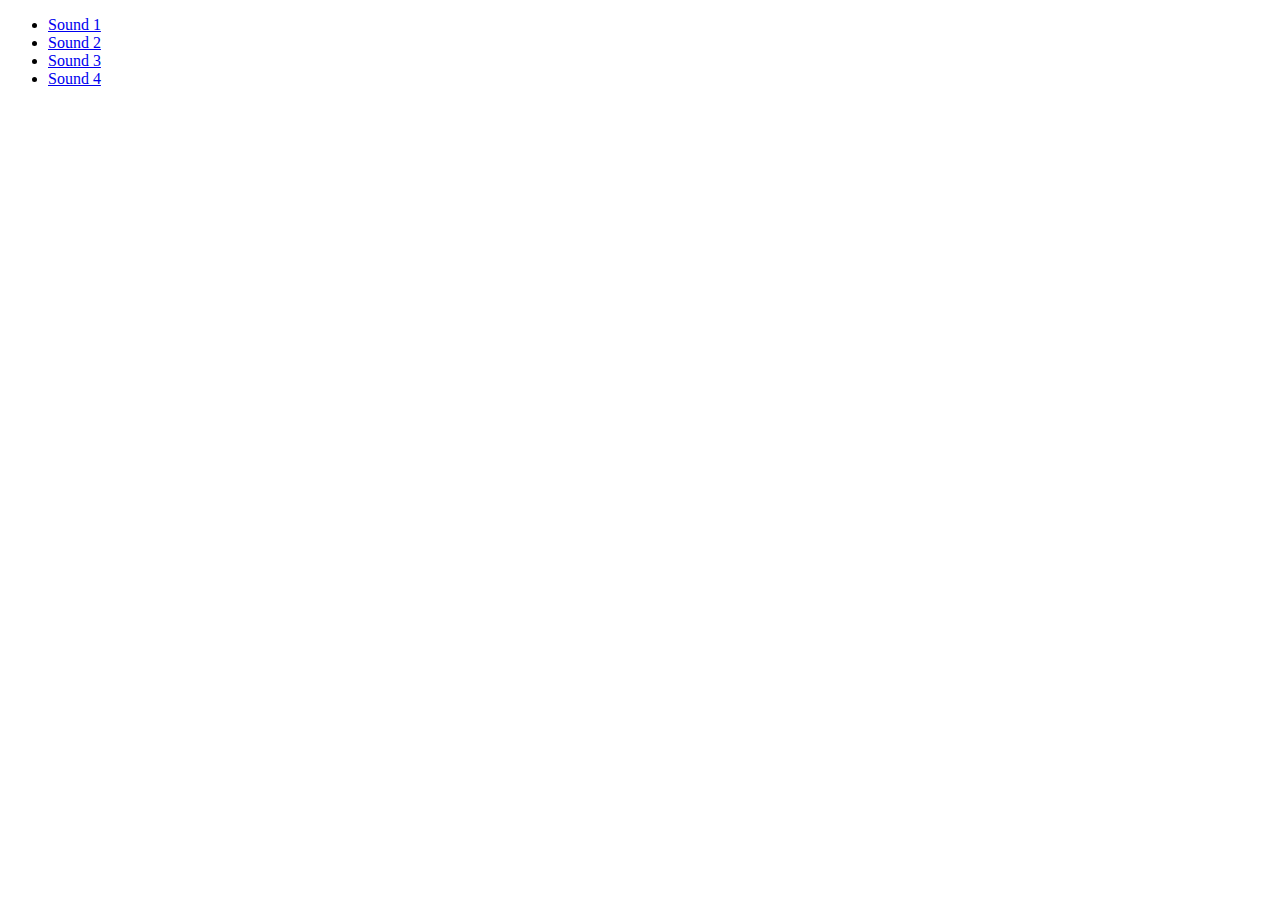
==== index.html @ d963d305 "modified the readme and the demo" ====
<!DOCTYPE html PUBLIC "-//W3C//DTD XHTML 1.0 Strict//EN"
	"http://www.w3.org/TR/xhtml1/DTD/xhtml1-strict.dtd">
<html xmlns="http://www.w3.org/1999/xhtml" lang="en" xml:lang="en">
<head>
<title>Julien MP3 Player</title>

<link rel="stylesheet" type="text/css" href="css/julienMP3Player.css" />
<script type="text/javascript" src="js/jquery.js"></script>
<script type="text/javascript" src="js/soundmanager2-jsmin.js"></script>
<script type="text/javascript" src="js/jquery.julienMP3Player.js"></script>

<script type="text/javascript">
  $(function(){
    soundManager.url = './swf/';
    soundManager.onload = function(){
      $('#player').julienMP3Player();
    }
  });
</script>
</head>

<body>
  <ul id="player">
    <li><a href="http://www.freshly-ground.com/data/audio/binaural/Rain 3.mp3">Sound 1</a></li>
    <li><a href="http://www.freshly-ground.com/data/audio/binaural/Frogs @ Yahoo!.mp3">Sound 2</a></li>
    <li><a href="http://www.freshly-ground.com/data/audio/binaural/Walking past sprinklers, mailbox.mp3">Sound 3</a></li>
    <li><a href="http://www.freshly-ground.com/data/audio/binaural/Cup of Coffee.mp3">Sound 4</a></li>
  </ul>  
</body>
</html>
---- css/julienMP3Player.css ----
.jmp3_container {
  background: #a2b4b9;
}
.jmp3_container .jmp3_play,
.jmp3_container .jmp3_pause,
.jmp3_container .jmp3_stop {
  width: 16px; height: 16px;
  display: block;
  float: left;
  text-indent: -9999px;
}
.jmp3_container .jmp3_play {
  background: url('../img/play.png') no-repeat left top;
}
.jmp3_container .jmp3_pause {
  background: url('../img/pause.png') no-repeat left top;
}
.jmp3_container .jmp3_stop {
  background: url('../img/stop.png') no-repeat left top;
}
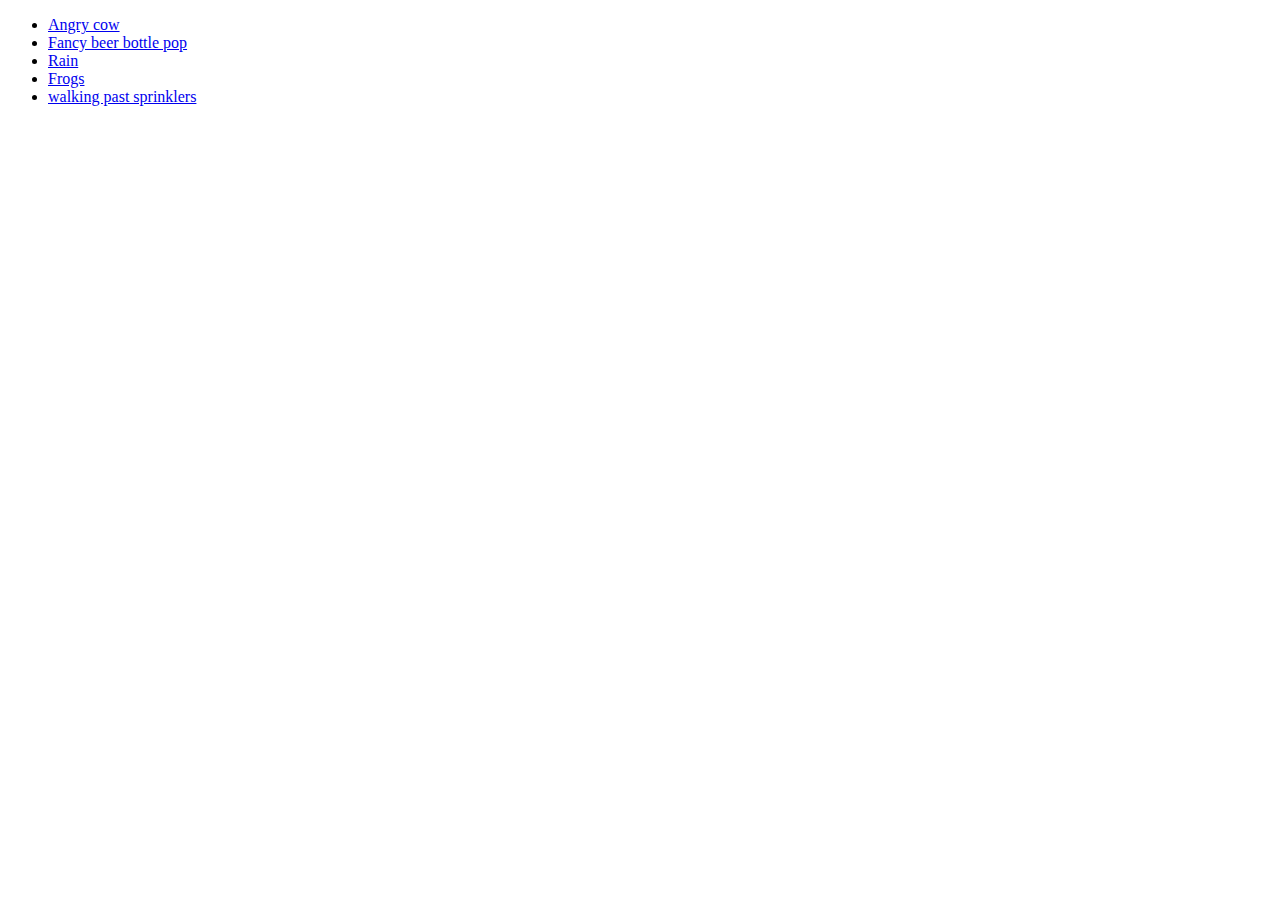
==== commit 3943a8f2: "automatically play the next sound if playNextSoundOnFinish is true" ====
--- a/index.html
+++ b/index.html
@@ -11,20 +11,21 @@
 
 <script type="text/javascript">
   $(function(){
-    soundManager.url = './swf/';
-    soundManager.onload = function(){
-      $('#player').julienMP3Player();
-    }
+    $('#player').julienMP3Player({
+      soundManagerSwfURL: './swf/',
+      autoplay: true
+    });
   });
 </script>
 </head>
 
 <body>
   <ul id="player">
-    <li><a href="http://www.freshly-ground.com/data/audio/binaural/Rain 3.mp3">Sound 1</a></li>
-    <li><a href="http://www.freshly-ground.com/data/audio/binaural/Frogs @ Yahoo!.mp3">Sound 2</a></li>
-    <li><a href="http://www.freshly-ground.com/data/audio/binaural/Walking past sprinklers, mailbox.mp3">Sound 3</a></li>
-    <li><a href="http://www.freshly-ground.com/data/audio/binaural/Cup of Coffee.mp3">Sound 4</a></li>
+    <li><a href="http://www.freshly-ground.com/data/audio/binaural/Mak.mp3">Angry cow</a></li>
+    <li><a href="http://www.freshly-ground.com/data/audio/binaural/Fancy%20Beer%20Bottle%20Pop.mp3">Fancy beer bottle pop</a></li>
+    <li><a href="http://www.freshly-ground.com/data/audio/binaural/Rain 3.mp3">Rain</a></li>
+    <li><a href="http://www.freshly-ground.com/data/audio/binaural/Frogs @ Yahoo!.mp3">Frogs</a></li>
+    <li><a href="http://www.freshly-ground.com/data/audio/binaural/Walking past sprinklers, mailbox.mp3">walking past sprinklers</a></li>
   </ul>  
 </body>
 </html>
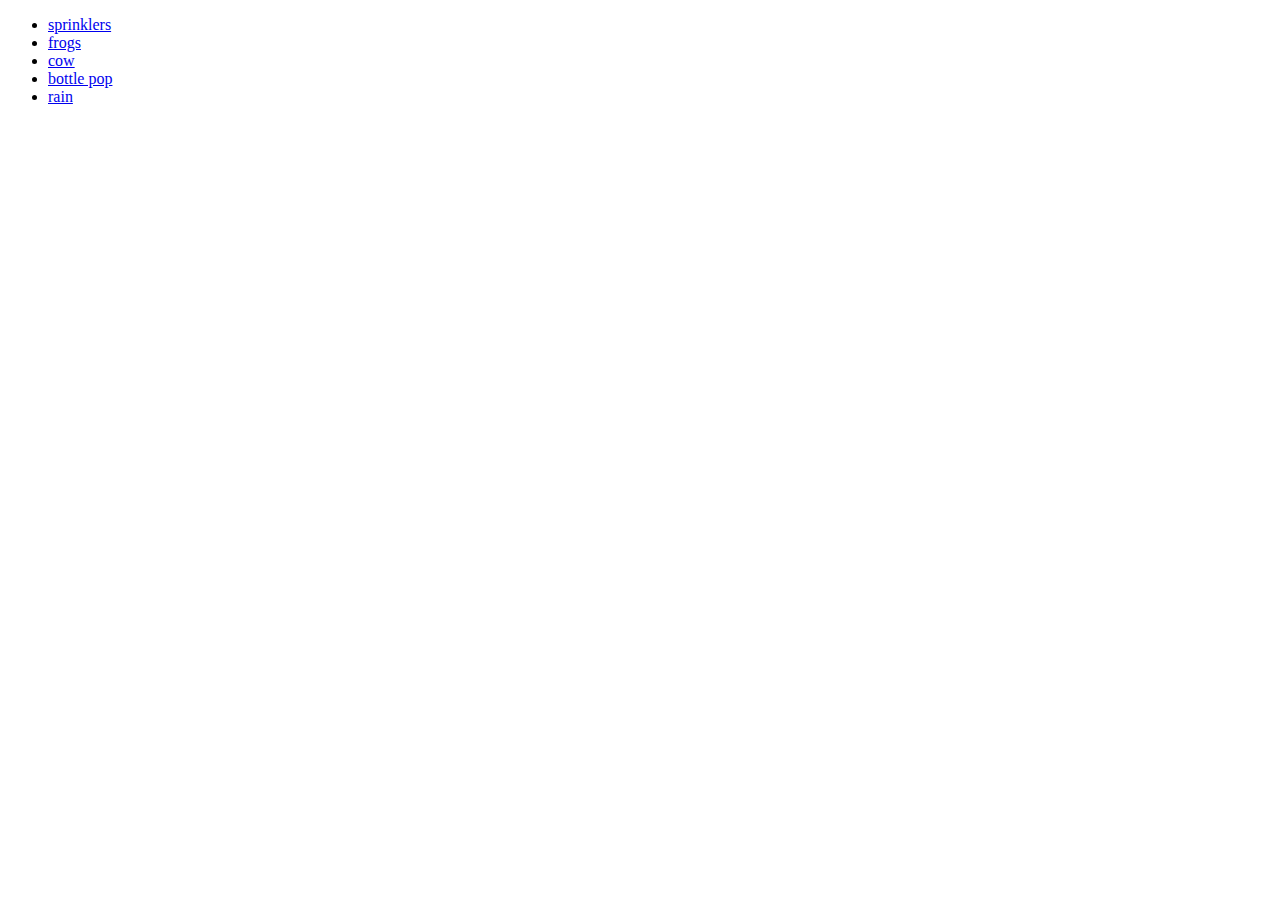
==== commit fe4c7216: "Merge branch 'playhead'" ====
--- a/index.html
+++ b/index.html
@@ -6,6 +6,7 @@
 
 <link rel="stylesheet" type="text/css" href="css/julienMP3Player.css" />
 <script type="text/javascript" src="js/jquery.js"></script>
+<script type="text/javascript" src="js/jquery-ui-1.8.11.custom.min.js"></script>
 <script type="text/javascript" src="js/soundmanager2-jsmin.js"></script>
 <script type="text/javascript" src="js/jquery.julienMP3Player.js"></script>
 
@@ -21,11 +22,11 @@
 
 <body>
   <ul id="player">
-    <li><a href="http://www.freshly-ground.com/data/audio/binaural/Mak.mp3">Angry cow</a></li>
-    <li><a href="http://www.freshly-ground.com/data/audio/binaural/Fancy%20Beer%20Bottle%20Pop.mp3">Fancy beer bottle pop</a></li>
-    <li><a href="http://www.freshly-ground.com/data/audio/binaural/Rain 3.mp3">Rain</a></li>
-    <li><a href="http://www.freshly-ground.com/data/audio/binaural/Frogs @ Yahoo!.mp3">Frogs</a></li>
-    <li><a href="http://www.freshly-ground.com/data/audio/binaural/Walking past sprinklers, mailbox.mp3">walking past sprinklers</a></li>
+    <li><a title="walking past sprinklers" href="http://www.freshly-ground.com/data/audio/binaural/Walking past sprinklers, mailbox.mp3">sprinklers</a></li>
+    <li><a title="Frogs" href="http://www.freshly-ground.com/data/audio/binaural/Frogs @ Yahoo!.mp3">frogs</a></li>
+    <li><a title="Angry cow" href="http://www.freshly-ground.com/data/audio/binaural/Mak.mp3">cow</a></li>
+    <li><a title="Fancy beer bottle pop" href="http://www.freshly-ground.com/data/audio/binaural/Fancy%20Beer%20Bottle%20Pop.mp3">bottle pop</a></li>
+    <li><a title="Rain" href="http://www.freshly-ground.com/data/audio/binaural/Rain 3.mp3">rain</a></li>
   </ul>  
 </body>
 </html>
--- a/css/julienMP3Player.css
+++ b/css/julienMP3Player.css
@@ -1,20 +1,70 @@
+
+/* * * * * * * * * * * * * * * * * * * * * * * * * * * * * * * *
+ * Default theme
+ * * * * * * * * * * * * * * * * * * * * * * * * * * * * * * * */
+
 .jmp3_container {
   background: #a2b4b9;
+  float: left;
+  clear: both;
+  font: 10px/14px Arial, Helvetica, sans-serif;
+  padding-right: 1px;
 }
-.jmp3_container .jmp3_play,
-.jmp3_container .jmp3_pause,
-.jmp3_container .jmp3_stop {
-  width: 16px; height: 16px;
-  display: block;
-  float: left;
-  text-indent: -9999px;
-}
-.jmp3_container .jmp3_play {
-  background: url('../img/play.png') no-repeat left top;
-}
-.jmp3_container .jmp3_pause {
-  background: url('../img/pause.png') no-repeat left top;
-}
-.jmp3_container .jmp3_stop {
-  background: url('../img/stop.png') no-repeat left top;
-}
+  .jmp3_container .jmp3_trackbar {
+    width: 150px; height: 16px;
+    margin: 0 5px;
+    display: block;
+    float: left;
+    position: relative;
+    background: url('../img/trackbar_notloaded.png') repeat-x left top;
+    z-index: 0;
+  }
+    .jmp3_container .jmp3_trackbar .jmp3_loaded {
+      width: 0; height: 16px;
+      display: block;
+      position: absolute;
+      left: 0; top: 0;
+      background: url('../img/trackbar_loaded.png') repeat-x left top;
+      z-index: 1;
+    }
+    .jmp3_container .jmp3_trackbar .jmp3_playhead {
+      width: 8px; height: 16px;
+      display: block;
+      position: absolute;
+      left: 0; top: 0;
+      background: url('../img/playhead.png') no-repeat left center;
+      z-index: 2;
+    }
+  .jmp3_container .jmp3_play,
+  .jmp3_container .jmp3_pause,
+  .jmp3_container .jmp3_stop,
+  .jmp3_container .jmp3_infos,
+  .jmp3_container .jmp3_next,
+  .jmp3_container .jmp3_prev 
+  {
+    width: 16px; height: 16px;
+    display: block;
+    float: left;
+    text-indent: -9999px;
+  }
+  .jmp3_container .jmp3_play {
+    background: url('../img/play.png') no-repeat left top;
+  }
+  .jmp3_container .jmp3_pause {
+    background: url('../img/pause.png') no-repeat left top;
+  }
+  .jmp3_container .jmp3_stop {
+    background: url('../img/stop.png') no-repeat left top;
+  }
+  .jmp3_container .jmp3_prev {
+    background: url('../img/prev.png') no-repeat left top;
+  }
+  .jmp3_container .jmp3_next {
+    background: url('../img/next.png') no-repeat left top;
+  }
+  .jmp3_container .jmp3_infos {
+    background: url('../img/infos.png') no-repeat left top;
+  }
+  .jmp3_container .jmp3_currentTrackDetails {
+    background: #fff;
+  }
